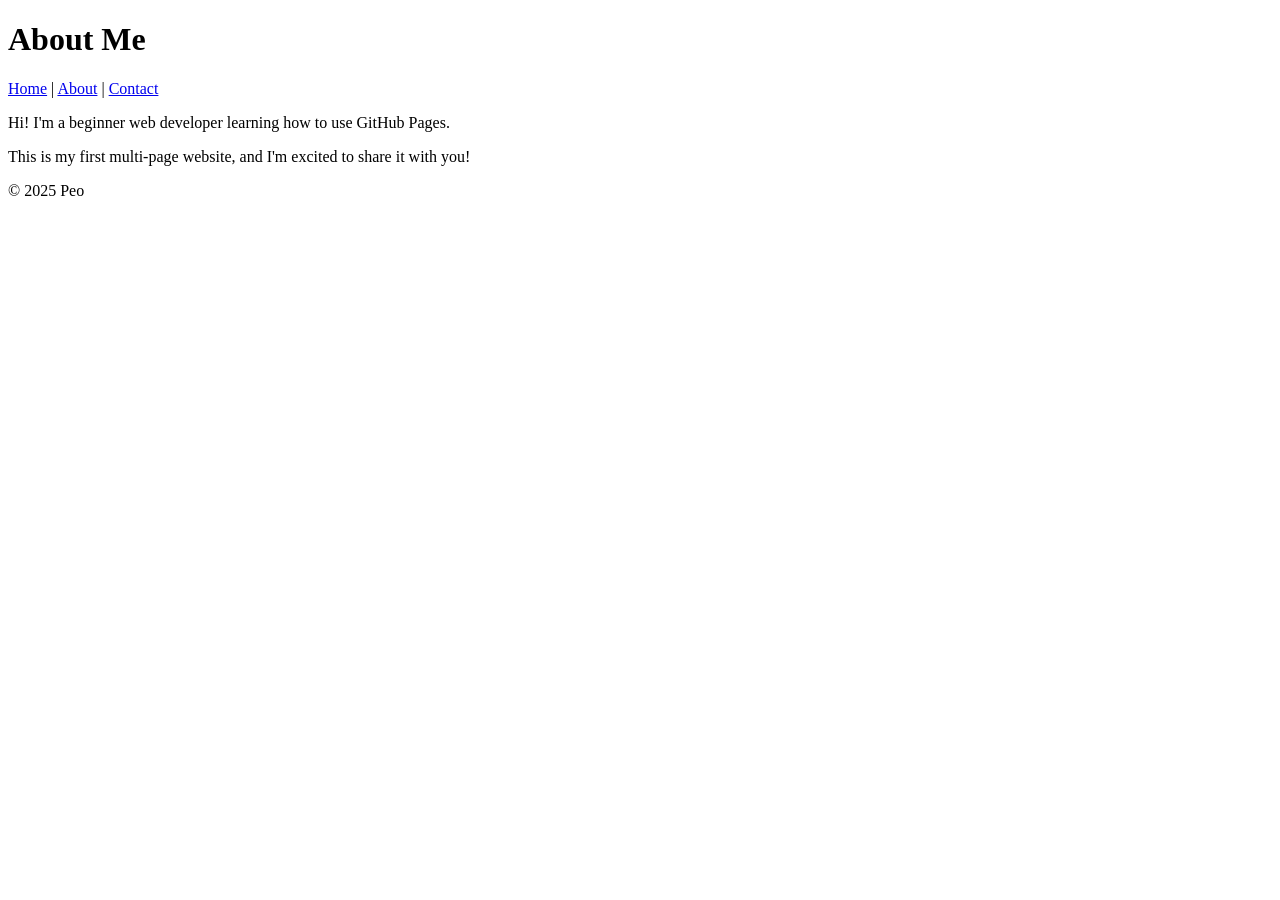
==== about.html @ 24e5030f "Added About and Contact pages with navigation" ====
<!DOCTYPE html>
<html lang="en">
<head>
    <meta charset="UTF-8">
    <meta name="viewport" content="width=device-width, initial-scale=1.0">
    <title>About Me</title>
</head>
<body>
    <header>
        <h1>About Me</h1>
        <nav>
            <a href="index.html">Home</a> |
            <a href="about.html">About</a> |
            <a href="contact.html">Contact</a>
        </nav>
    </header>

    <main>
        <p>Hi! I'm a beginner web developer learning how to use GitHub Pages.</p>
        <p>This is my first multi-page website, and I'm excited to share it with you!</p>
    </main>

    <footer>
        <p>&copy; 2025 Peo</p>
    </footer>
</body>
</h
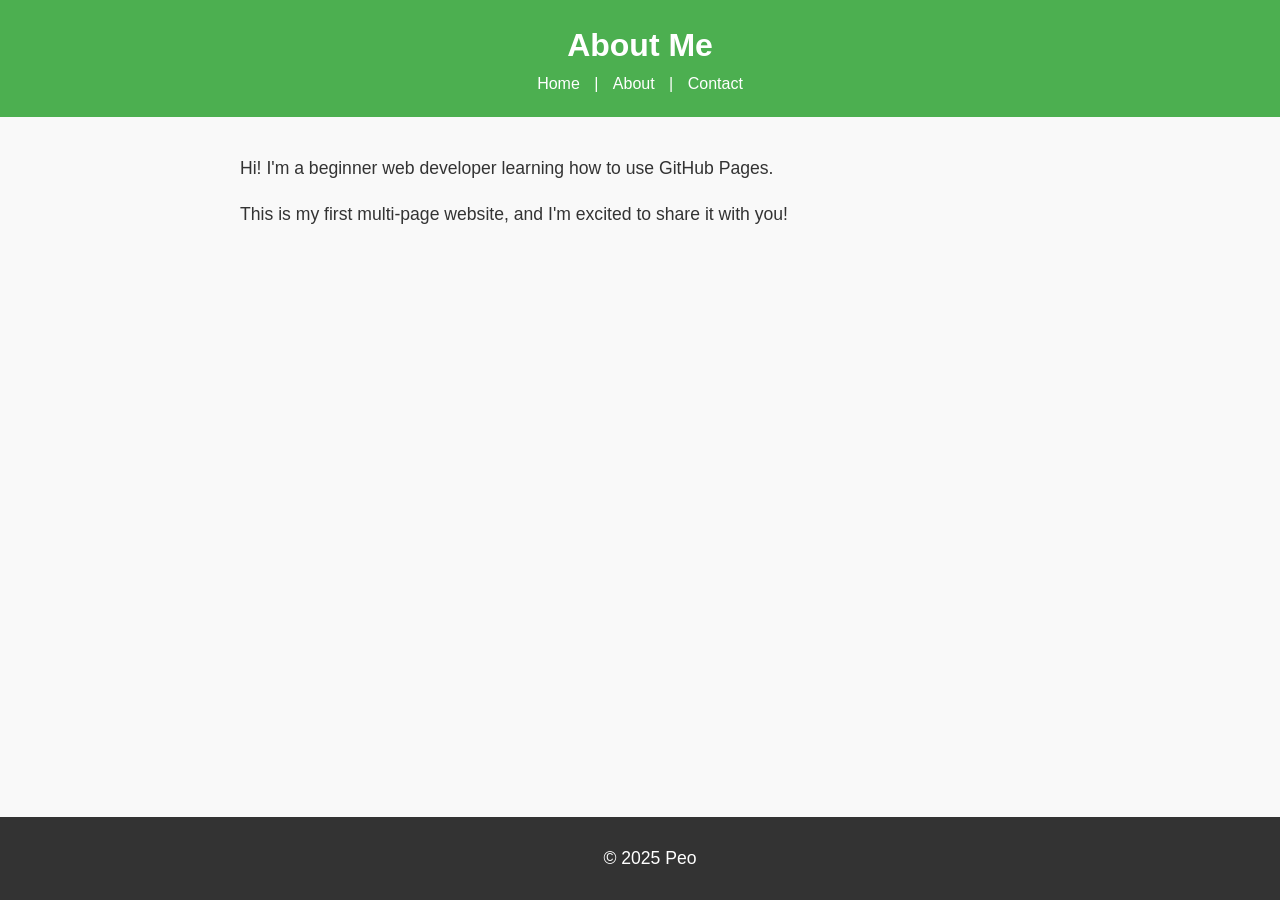
==== commit e7ac69e6: "Added CSS3 styling to the website" ====
--- a/about.html
+++ b/about.html
@@ -1,6 +1,7 @@
 <!DOCTYPE html>
 <html lang="en">
 <head>
+    <link rel="stylesheet" href="styles.css">
     <meta charset="UTF-8">
     <meta name="viewport" content="width=device-width, initial-scale=1.0">
     <title>About Me</title>
--- a/styles.css
+++ b/styles.css
@@ -0,0 +1,68 @@
+body {
+    font-family: Arial, sans-serif;
+    color: #333;
+    background-color: #f9f9f9;
+    margin: 0;
+    padding: 0;
+    line-height: 1.6;
+    header {
+    background-color: #4CAF50;
+    color: white;
+    padding: 20px;
+    text-align: center;
+}
+
+header h1 {
+    margin: 0;
+}
+
+nav a {
+    color: white;
+    text-decoration: none;
+    margin: 0 10px;
+}
+
+nav a:hover {
+    text-decoration: underline;
+}
+main {
+    padding: 20px;
+    max-width: 800px;
+    margin: 0 auto;
+}
+
+main img {
+    max-width: 100%;
+    height: auto;
+    display: block;
+    margin: 20px 0;
+}
+footer {
+    background-color: #333;
+    color: white;
+    text-align: center;
+    padding: 10px;
+    position: fixed;
+    bottom: 0;
+    width: 100%;
+}
+p {
+    font-size: 1.1em;
+}
+
+a {
+    color: #4CAF50;
+    text-decoration: none;
+}
+
+a:hover {
+    text-decoration: underline;
+}
+img {
+    border: 5px solid #4CAF50;
+    border-radius: 10px;
+}
+main a[href^="mailto:"] {
+    color: #ff5722;
+    font-weight: bold;
+}
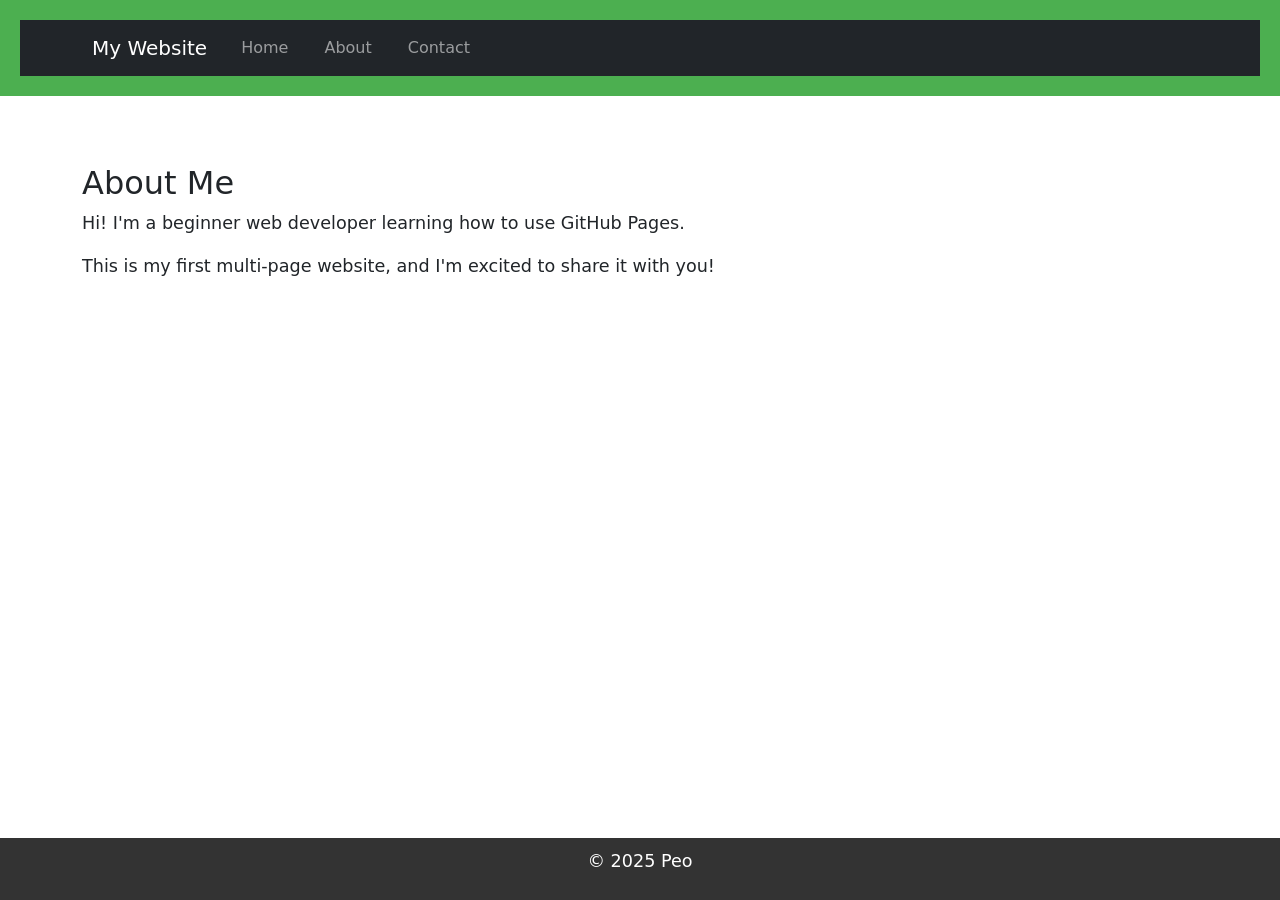
==== commit aac533ad: "Added Bootstrap framework for styling and layout" ====
--- a/about.html
+++ b/about.html
@@ -5,24 +5,45 @@
     <meta charset="UTF-8">
     <meta name="viewport" content="width=device-width, initial-scale=1.0">
     <title>About Me</title>
+    <!-- Bootstrap CSS --> 
+<link href="https://cdn.jsdelivr.net/npm/bootstrap@5.3.0/dist/css/bootstrap.min.css" rel="stylesheet">
 </head>
 <body>
     <header>
-        <h1>About Me</h1>
-        <nav>
-            <a href="index.html">Home</a> |
-            <a href="about.html">About</a> |
-            <a href="contact.html">Contact</a>
-        </nav>
+          <nav class="navbar navbar-expand-lg navbar-dark bg-dark"> 
+        <div class="container"> 
+            <a class="navbar-brand" href="index.html">My Website</a> 
+            <button class="navbar-toggler" type="button" data-bs-toggle="collapse" data-bs-target="#navbarNav"> 
+                <span class="navbar-toggler-icon"></span> 
+            </button> 
+            <div class="collapse navbar-collapse" id="navbarNav"> 
+                <ul class="navbar-nav"> 
+                    <li class="nav-item"> 
+                        <a class="nav-link" href="index.html">Home</a> 
+                    </li> 
+                    <li class="nav-item"> 
+                        <a class="nav-link" href="about.html">About</a> 
+                    </li> 
+                    <li class="nav-item"> 
+                        <a class="nav-link" href="contact.html">Contact</a> 
+                    </li> 
+                </ul> 
+            </div> 
+        </div> 
+    </nav> 
     </header>
 
-    <main>
-        <p>Hi! I'm a beginner web developer learning how to use GitHub Pages.</p>
-        <p>This is my first multi-page website, and I'm excited to share it with you!</p>
+    <main  class="container my-5"> 
+<h2>About Me</h2> 
+<p>Hi! I'm a beginner web developer learning how to use GitHub Pages.</p> 
+<p>This is my first multi-page website, and I'm excited to share it with you!</p> 
     </main>
 
     <footer>
         <p>&copy; 2025 Peo</p>
     </footer>
+    <!-- Bootstrap JS and dependencies --> 
+<script src="https://cdn.jsdelivr.net/npm/@popperjs/core@2.11.6/dist/umd/popper.min.js"></script> 
+<script src="https://cdn.jsdelivr.net/npm/bootstrap@5.3.0/dist/js/bootstrap.min.js"></script> 
 </body>
 </h
